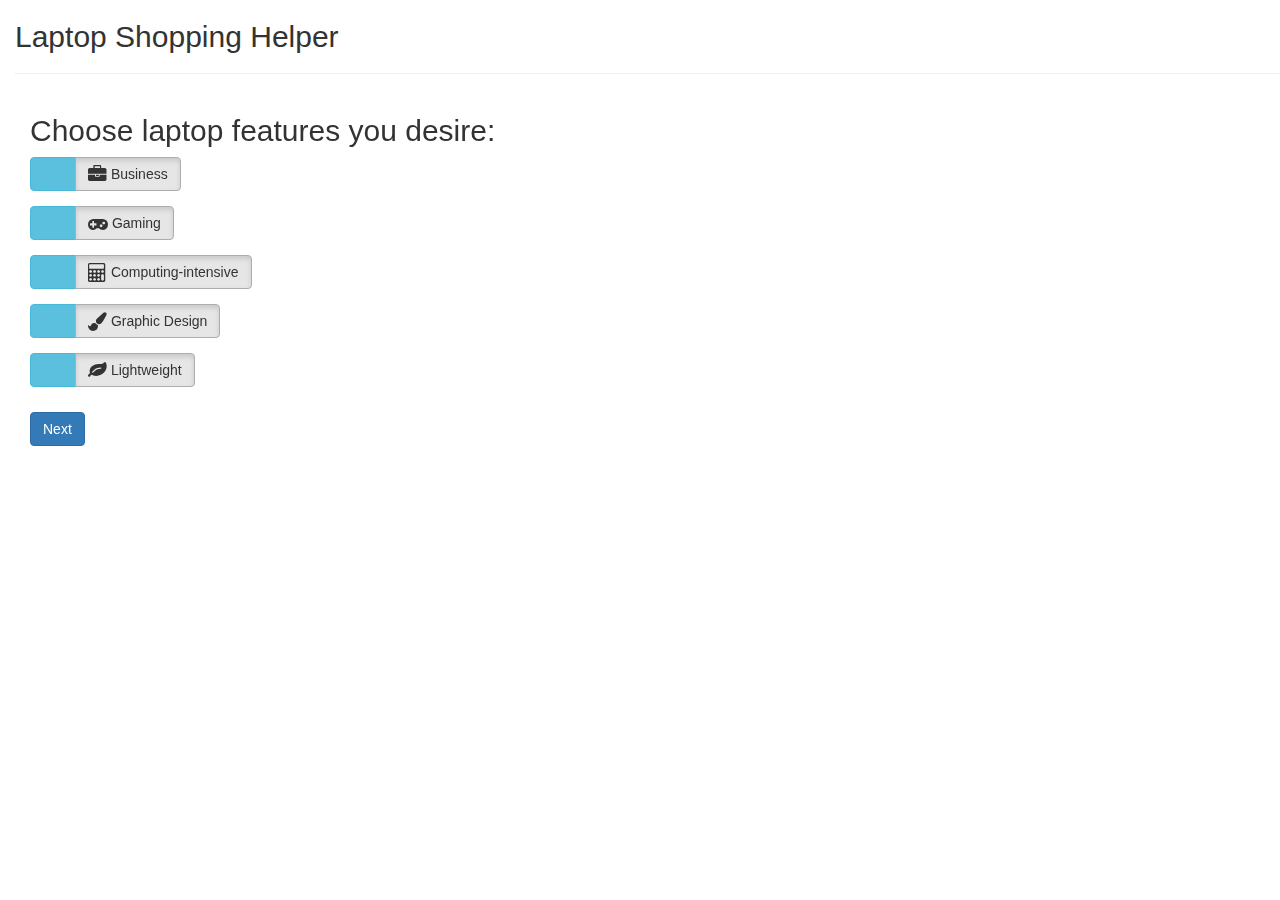
==== index.html @ fcffd39b "add index and comparison html" ====
<!DOCTYPE html>
<html lang="en-US" xmlns="http://www.w3.org/1999/html">
<head>
    <meta charset="utf-8">
    <meta http-equiv="X-UA-Compatible" content="IE=edge">
    <meta name="viewport" content="width=device-width, initial-scale=1">
    <title>Laptop Shopping Helper</title>

    <link href="css/bootstrap.min.css" rel="stylesheet">
    <link href="css/bootstrap-checkbox-fancy.css" rel="stylesheet">
    <link href="css/jquery-ui.min.css" rel="stylesheet">
    <link href="css/font-awesome.min.css" rel="stylesheet">
    <link href="css/hcc-tsse.css" rel="stylesheet">
</head>

<body>

<div class="container">
    <h2>Laptop Shopping Helper</h2>
    <hr/>

    <div class="col-md-12 carousel slide" data-interval="false" id="search-carousel">
        <div class="carousel-inner">

            <div class="item active" id="coursel-step1">
                <h2>Choose laptop features you desire:</h2>
                <div class="row">
                    <div class="col-md-12 form-group">
                        <input type="checkbox" id="checkbox-business"/>
                        <div class="btn-group">
                                <label for="checkbox-business" class="btn btn-info">
                                    <span class="glyphicon glyphicon-ok"></span>
                                <span> </span>
                            </label>
                            <label for="checkbox-business" class="btn btn-default active">
                                <i class="fa fa-briefcase fa-lg"></i>
                                Business
                            </label>
                        </div>
                    </div>

                    <div class="col-md-12 form-group">
                        <input type="checkbox" id="checkbox-gaming"/>
                        <div class="btn-group">
                            <label for="checkbox-gaming" class="btn btn-info">
                                <span class="glyphicon glyphicon-ok"></span>
                                <span> </span>
                            </label>
                            <label for="checkbox-gaming" class="btn btn-default active">
                                <i class="fa fa-gamepad fa-lg"></i>
                                Gaming
                            </label>
                        </div>
                    </div>

                    <div class="col-md-12 form-group">
                        <input type="checkbox" id="checkbox-computing"/>
                        <div class="btn-group">
                            <label for="checkbox-computing" class="btn btn-info">
                                <span class="glyphicon glyphicon-ok"></span>
                                <span> </span>
                            </label>
                            <label for="checkbox-computing" class="btn btn-default active">
                                <i class="fa fa-calculator fa-lg"></i>
                                Computing-intensive
                            </label>
                        </div>
                    </div>

                    <div class="col-md-12 form-group">
                        <input type="checkbox" id="checkbox-design"/>
                        <div class="btn-group">
                            <label for="checkbox-design" class="btn btn-info">
                                <span class="glyphicon glyphicon-ok"></span>
                                <span> </span>
                            </label>
                            <label for="checkbox-design" class="btn btn-default active">
                                <i class="fa fa-paint-brush fa-lg"></i>
                                Graphic Design
                            </label>
                        </div>
                    </div>

                    <div class="col-md-12 form-group">
                        <input type="checkbox" id="checkbox-lightweight"/>
                        <div class="btn-group">
                            <label for="checkbox-lightweight" class="btn btn-info">
                                <span class="glyphicon glyphicon-ok"></span>
                                <span> </span>
                            </label>
                            <label for="checkbox-lightweight" class="btn btn-default active">
                                <i class="fa fa-leaf fa-lg"></i>
                                Lightweight
                            </label>
                        </div>
                    </div>
                </div>


                <div class="row">
                    <p></p>
                    <div class="col-md-1 control-group">
                        <button class="btn btn-primary" id="next-step1">Next</button>
                    </div>
                </div>

            </div>

            <div class="item col-md-12" id="coursel-step2">
                <h2 id="h2-step2"></h2>
                <table class="table table-striped" id="table-result-step2">
                    <thead>
                    <th class="col-md-4"><h3 id="h3-forum1-step2"></h3></th>
                    <th class="col-md-4"><h3 id="h3-forum2-step2"></h3></th>
                    <th class="col-md-4"><h3 id="h3-forum3-step2"></h3></th>
                    </thead>
                    <tbody>
                    </tbody>
                </table>
            </div>
        </div>
    </div>


</div>

<script src="js/jquery-3.1.1.min.js"></script>
<script src="js/jquery-ui.min.js"></script>
<script src="js/bootstrap.min.js"></script>
<script src="js/hcc-tsse.js"></script>
</body>

</html>
---- css/hcc-tsse.css ----
img {
    width: 100%;
    height: auto;
}
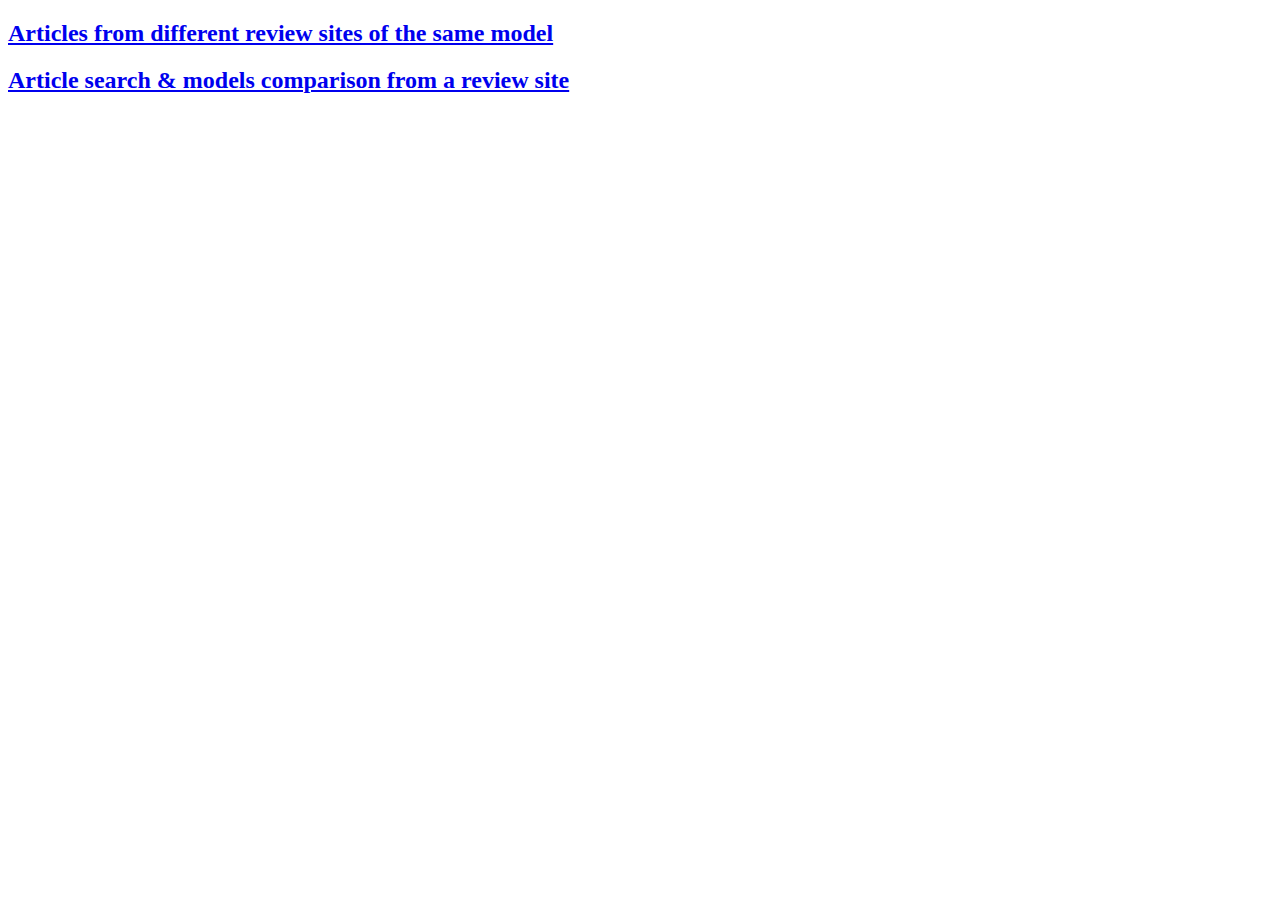
==== commit 9b83c1e6: "add index, modify forum search" ====
--- a/index.html
+++ b/index.html
@@ -4,130 +4,14 @@
     <meta charset="utf-8">
     <meta http-equiv="X-UA-Compatible" content="IE=edge">
     <meta name="viewport" content="width=device-width, initial-scale=1">
-    <title>Laptop Shopping Helper</title>
-
-    <link href="css/bootstrap.min.css" rel="stylesheet">
-    <link href="css/bootstrap-checkbox-fancy.css" rel="stylesheet">
-    <link href="css/jquery-ui.min.css" rel="stylesheet">
-    <link href="css/font-awesome.min.css" rel="stylesheet">
-    <link href="css/hcc-tsse.css" rel="stylesheet">
+    <title>Laptop Shopping Helper Index</title>
 </head>
 
 <body>
 
-<div class="container">
-    <h2>Laptop Shopping Helper</h2>
-    <hr/>
+<h2><a target="_blank" href="./comparison2.html">Articles from different review sites of the same model</a></h2>
+<h2><a target="_blank" href="./forum_search.html">Article search & models comparison from a review site</a></h2>
 
-    <div class="col-md-12 carousel slide" data-interval="false" id="search-carousel">
-        <div class="carousel-inner">
-
-            <div class="item active" id="coursel-step1">
-                <h2>Choose laptop features you desire:</h2>
-                <div class="row">
-                    <div class="col-md-12 form-group">
-                        <input type="checkbox" id="checkbox-business"/>
-                        <div class="btn-group">
-                                <label for="checkbox-business" class="btn btn-info">
-                                    <span class="glyphicon glyphicon-ok"></span>
-                                <span> </span>
-                            </label>
-                            <label for="checkbox-business" class="btn btn-default active">
-                                <i class="fa fa-briefcase fa-lg"></i>
-                                Business
-                            </label>
-                        </div>
-                    </div>
-
-                    <div class="col-md-12 form-group">
-                        <input type="checkbox" id="checkbox-gaming"/>
-                        <div class="btn-group">
-                            <label for="checkbox-gaming" class="btn btn-info">
-                                <span class="glyphicon glyphicon-ok"></span>
-                                <span> </span>
-                            </label>
-                            <label for="checkbox-gaming" class="btn btn-default active">
-                                <i class="fa fa-gamepad fa-lg"></i>
-                                Gaming
-                            </label>
-                        </div>
-                    </div>
-
-                    <div class="col-md-12 form-group">
-                        <input type="checkbox" id="checkbox-computing"/>
-                        <div class="btn-group">
-                            <label for="checkbox-computing" class="btn btn-info">
-                                <span class="glyphicon glyphicon-ok"></span>
-                                <span> </span>
-                            </label>
-                            <label for="checkbox-computing" class="btn btn-default active">
-                                <i class="fa fa-calculator fa-lg"></i>
-                                Computing-intensive
-                            </label>
-                        </div>
-                    </div>
-
-                    <div class="col-md-12 form-group">
-                        <input type="checkbox" id="checkbox-design"/>
-                        <div class="btn-group">
-                            <label for="checkbox-design" class="btn btn-info">
-                                <span class="glyphicon glyphicon-ok"></span>
-                                <span> </span>
-                            </label>
-                            <label for="checkbox-design" class="btn btn-default active">
-                                <i class="fa fa-paint-brush fa-lg"></i>
-                                Graphic Design
-                            </label>
-                        </div>
-                    </div>
-
-                    <div class="col-md-12 form-group">
-                        <input type="checkbox" id="checkbox-lightweight"/>
-                        <div class="btn-group">
-                            <label for="checkbox-lightweight" class="btn btn-info">
-                                <span class="glyphicon glyphicon-ok"></span>
-                                <span> </span>
-                            </label>
-                            <label for="checkbox-lightweight" class="btn btn-default active">
-                                <i class="fa fa-leaf fa-lg"></i>
-                                Lightweight
-                            </label>
-                        </div>
-                    </div>
-                </div>
-
-
-                <div class="row">
-                    <p></p>
-                    <div class="col-md-1 control-group">
-                        <button class="btn btn-primary" id="next-step1">Next</button>
-                    </div>
-                </div>
-
-            </div>
-
-            <div class="item col-md-12" id="coursel-step2">
-                <h2 id="h2-step2"></h2>
-                <table class="table table-striped" id="table-result-step2">
-                    <thead>
-                    <th class="col-md-4"><h3 id="h3-forum1-step2"></h3></th>
-                    <th class="col-md-4"><h3 id="h3-forum2-step2"></h3></th>
-                    <th class="col-md-4"><h3 id="h3-forum3-step2"></h3></th>
-                    </thead>
-                    <tbody>
-                    </tbody>
-                </table>
-            </div>
-        </div>
-    </div>
-
-
-</div>
-
-<script src="js/jquery-3.1.1.min.js"></script>
-<script src="js/jquery-ui.min.js"></script>
-<script src="js/bootstrap.min.js"></script>
-<script src="js/hcc-tsse.js"></script>
 </body>
 
 </html>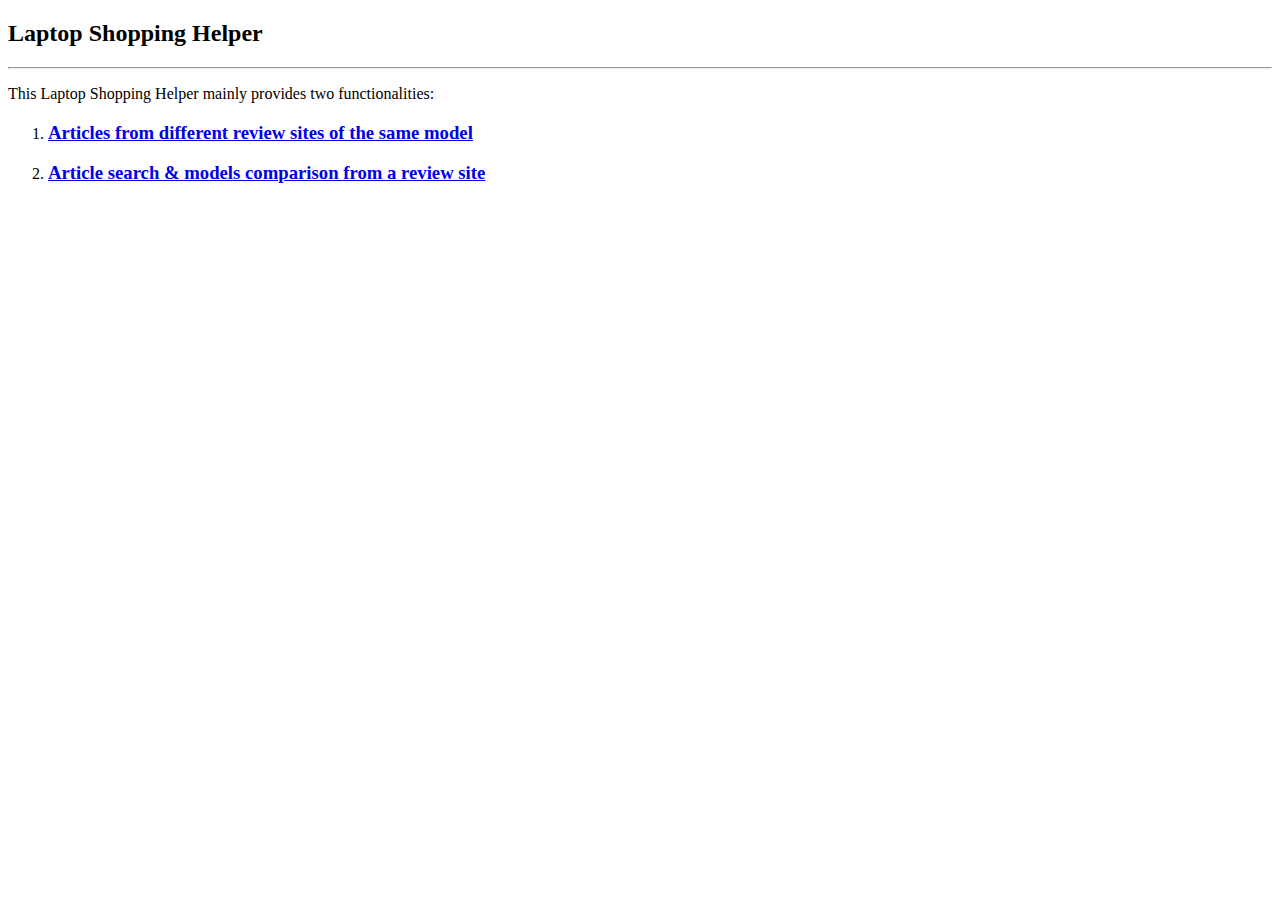
==== commit 83adbfa4: "modify index and forum_search, add some description" ====
--- a/index.html
+++ b/index.html
@@ -9,9 +9,18 @@
 
 <body>
 
-<h2><a target="_blank" href="./comparison2.html">Articles from different review sites of the same model</a></h2>
-<h2><a target="_blank" href="./forum_search.html">Article search & models comparison from a review site</a></h2>
+<div class="container">
+    <h2>Laptop Shopping Helper</h2>
+    <hr/>
+
+    <p class="lead">This Laptop Shopping Helper mainly provides two functionalities:</p>
+    <ol>
+        <li><h3><a target="_blank" href="./comparison2.html">Articles from different review sites of the same model</a>
+        </h3></li>
+        <li><h3><a target="_blank" href="./forum_search.html">Article search & models comparison from a review site</a>
+        </h3></li>
+    </ol>
+</div>
 
 </body>
-
 </html>